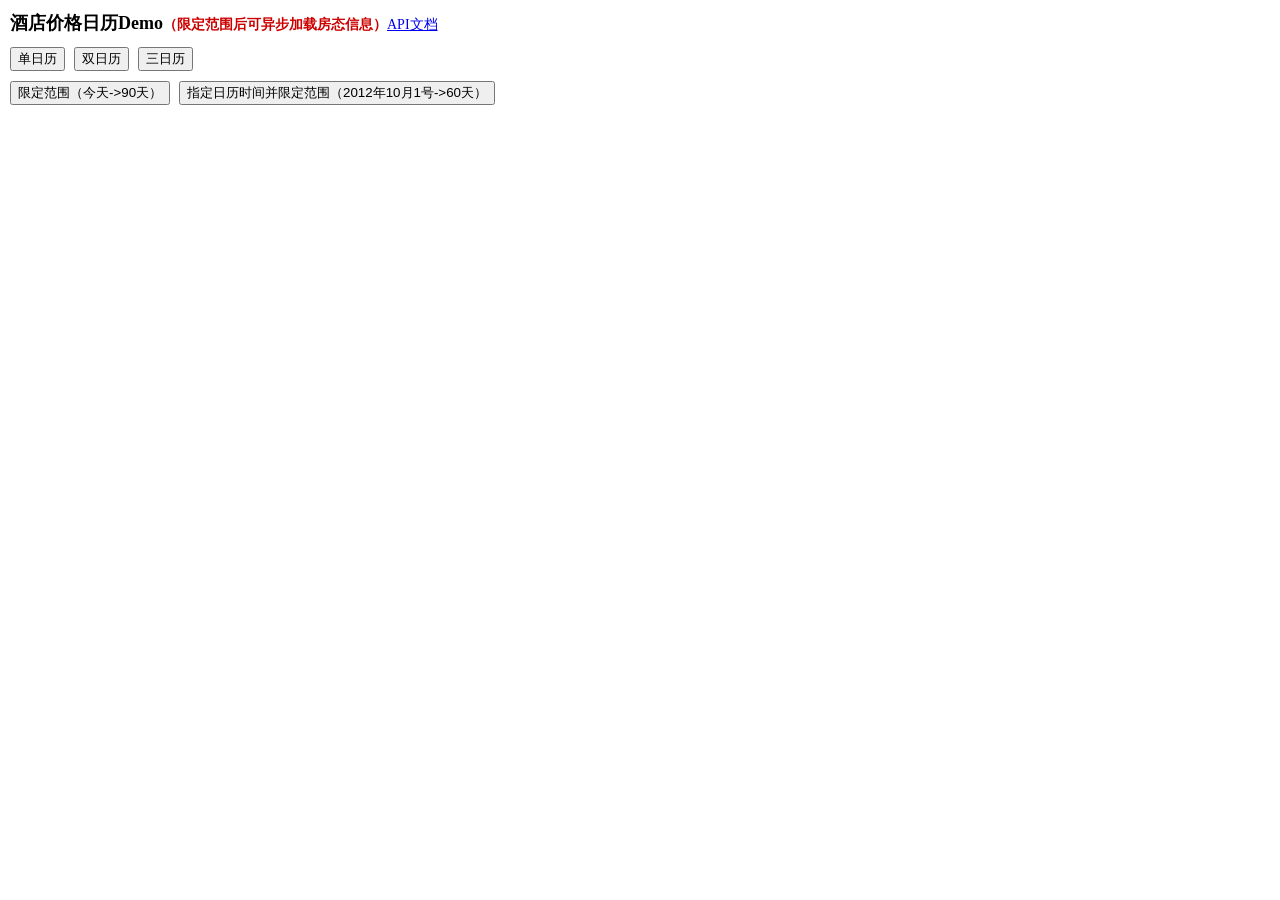
==== demo.html @ 15e32de6 "不二街 不二街" ====
<!DOCTYPE HTML>
<html>
<head>
    <meta charset="utf-8">
    <meta name="author" content="angtian">
    <meta name="description" content="酒店价格日历组件Demo">
    <meta name ="keywords" content="日历, 日历组件, 价格日历">
    <title>酒店价格日历Demo</title>
<style>
body{padding:0;margin:0 10px;}
.title{padding:0;margin:10px 0;font:700 18px/1.5 \5fae\8f6f\96c5\9ed1;}
.title em{font-style:normal;color:#C00;font-size:14px;}
.title a{font:400 14px/1.5 Tahoma;}
.example{margin-top:10px;}
.example button{margin:0 5px 10px 0;}
</style>
<script src="http://yui.yahooapis.com/3.5.1/build/yui/yui-min.js"></script>
<script>
var config = {
	modules: {
		'price-calendar': {
			fullpath: 'price-calendar.js',
			type    : 'js',
			requires: ['price-calendar-css']
		},
		'price-calendar-css': {
			fullpath: 'price-calendar.css',
			type    : 'css'
		}
	}
};
YUI(config).use('price-calendar', 'jsonp', function(Y) {
    var sub  = Y.Lang.sub;
    var url = 'http://fgm.cc/learn/calendar/price-calendar/getData.asp?minDate={mindate}&maxDate={maxdate}&callback={callback}';
    
    //价格日历实例    
    var oCal = new Y.PriceCalendar();
    
        //点击确定按钮
        oCal.on('confirm', function() {
            alert('入住时间：' + this.get('depDate') + '\n离店时间：' + this.get('endDate'));
        });
        
        //点击取消按钮
        oCal.on('cancel', function() {
            this.set('depDate', '').set('endDate', '').render();
        });
    
    Y.one('#J_Example').delegate('click', function(e) {
        var that    = this,
            oTarget = e.currentTarget;
        switch(true) {
            //设置日历显示个数
            case oTarget.hasClass('J_Count'):
                this.set('count', oTarget.getAttribute('data-value')).render();
                break;
            //时间范围限定
            case oTarget.hasClass('J_Limit'):
                this.set('data', null)
                    .set('depDate', '')
                    .set('endDate', '')
                    .set('minDate', '')
                    .set('afterDays', oTarget.getAttribute('data-limit'));
                if(!oTarget.hasAttribute('data-date')) {
                    this.set('date', new Date())
                }
                else {
                    var oDate = oTarget.getAttribute('data-date');
                    this.set('minDate', oDate);
                    this.set('date', oDate);
                }
                oTarget.ancestor().one('.J_RoomStatus') ?
                    oTarget.ancestor().one('.J_RoomStatus').setContent('\u663e\u793a\u623f\u6001').removeClass('J_Show') :
                    oTarget.ancestor().append('<button class="J_RoomStatus">\u663e\u793a\u623f\u6001</button>');
                break;
            //异步拉取酒店数据
            case oTarget.hasClass('J_RoomStatus'):
                oTarget.toggleClass ('J_Show');
                if(oTarget.hasClass('J_Show'))
                    Y.jsonp(
                        sub(url, {
                            mindate:this.get('minDate'),
                            maxdate:this.get('maxDate')
                        }),
                        {
                            on: {
                                success: function(data) {
                                    that.set('data', data);
                                    oTarget.setContent('\u9690\u85cf\u623f\u6001')
                                }
                            }
                        }
                    );
                else {
                    this.set('data', null);
                    oTarget.setContent('\u663e\u793a\u623f\u6001');
                }
                break;              
        }
    }, 'button', oCal);
});
</script>
</head>
<body>
<h1 class="title">酒店价格日历Demo<em>（限定范围后可异步加载房态信息）</em><a href="api.html" target="_blank">API文档</a></h1>
<div id="J_Example" class="example">
    <button class="J_Count" data-value="1">单日历</button>
    <button class="J_Count" data-value="2">双日历</button>
    <button class="J_Count" data-value="3">三日历</button>
    <br />
    <button class="J_Limit" data-limit="90">限定范围（今天->90天）</button>
    <button class="J_Limit" data-limit="60" data-date="2012-10-01">指定日历时间并限定范围（2012年10月1号->60天）</button>
</div>
</body>
</html>
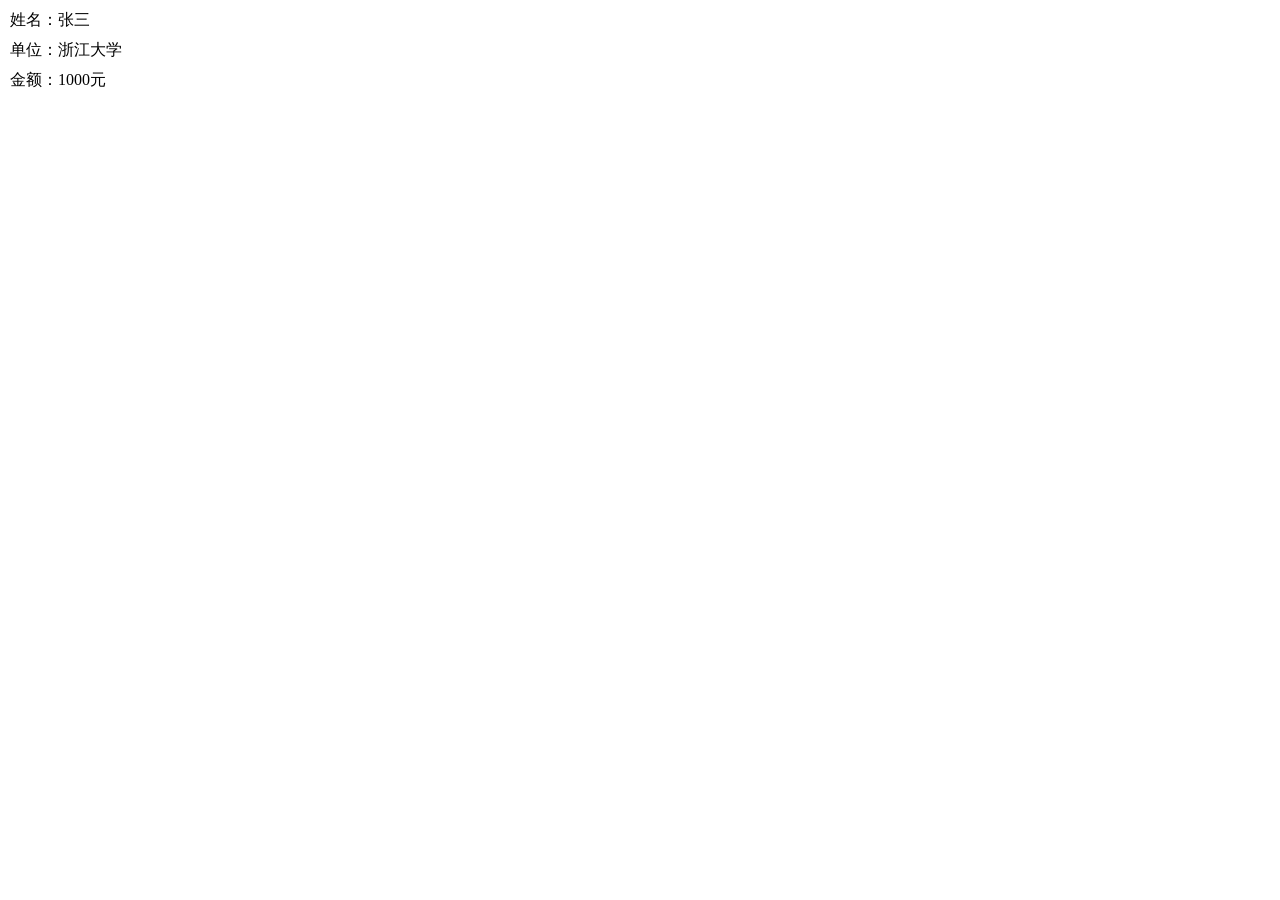
==== commit c93c1196: "rt rt" ====
--- a/demo.html
+++ b/demo.html
@@ -1,115 +1,103 @@
-<!DOCTYPE HTML>
-<html>
-<head>
-    <meta charset="utf-8">
-    <meta name="author" content="angtian">
-    <meta name="description" content="酒店价格日历组件Demo">
-    <meta name ="keywords" content="日历, 日历组件, 价格日历">
-    <title>酒店价格日历Demo</title>
-<style>
-body{padding:0;margin:0 10px;}
-.title{padding:0;margin:10px 0;font:700 18px/1.5 \5fae\8f6f\96c5\9ed1;}
-.title em{font-style:normal;color:#C00;font-size:14px;}
-.title a{font:400 14px/1.5 Tahoma;}
-.example{margin-top:10px;}
-.example button{margin:0 5px 10px 0;}
-</style>
-<script src="http://yui.yahooapis.com/3.5.1/build/yui/yui-min.js"></script>
-<script>
-var config = {
-	modules: {
-		'price-calendar': {
-			fullpath: 'price-calendar.js',
-			type    : 'js',
-			requires: ['price-calendar-css']
-		},
-		'price-calendar-css': {
-			fullpath: 'price-calendar.css',
-			type    : 'css'
-		}
-	}
-};
-YUI(config).use('price-calendar', 'jsonp', function(Y) {
-    var sub  = Y.Lang.sub;
-    var url = 'http://fgm.cc/learn/calendar/price-calendar/getData.asp?minDate={mindate}&maxDate={maxdate}&callback={callback}';
-    
-    //价格日历实例    
-    var oCal = new Y.PriceCalendar();
-    
-        //点击确定按钮
-        oCal.on('confirm', function() {
-            alert('入住时间：' + this.get('depDate') + '\n离店时间：' + this.get('endDate'));
-        });
-        
-        //点击取消按钮
-        oCal.on('cancel', function() {
-            this.set('depDate', '').set('endDate', '').render();
-        });
-    
-    Y.one('#J_Example').delegate('click', function(e) {
-        var that    = this,
-            oTarget = e.currentTarget;
-        switch(true) {
-            //设置日历显示个数
-            case oTarget.hasClass('J_Count'):
-                this.set('count', oTarget.getAttribute('data-value')).render();
-                break;
-            //时间范围限定
-            case oTarget.hasClass('J_Limit'):
-                this.set('data', null)
-                    .set('depDate', '')
-                    .set('endDate', '')
-                    .set('minDate', '')
-                    .set('afterDays', oTarget.getAttribute('data-limit'));
-                if(!oTarget.hasAttribute('data-date')) {
-                    this.set('date', new Date())
-                }
-                else {
-                    var oDate = oTarget.getAttribute('data-date');
-                    this.set('minDate', oDate);
-                    this.set('date', oDate);
-                }
-                oTarget.ancestor().one('.J_RoomStatus') ?
-                    oTarget.ancestor().one('.J_RoomStatus').setContent('\u663e\u793a\u623f\u6001').removeClass('J_Show') :
-                    oTarget.ancestor().append('<button class="J_RoomStatus">\u663e\u793a\u623f\u6001</button>');
-                break;
-            //异步拉取酒店数据
-            case oTarget.hasClass('J_RoomStatus'):
-                oTarget.toggleClass ('J_Show');
-                if(oTarget.hasClass('J_Show'))
-                    Y.jsonp(
-                        sub(url, {
-                            mindate:this.get('minDate'),
-                            maxdate:this.get('maxDate')
-                        }),
-                        {
-                            on: {
-                                success: function(data) {
-                                    that.set('data', data);
-                                    oTarget.setContent('\u9690\u85cf\u623f\u6001')
-                                }
-                            }
-                        }
-                    );
-                else {
-                    this.set('data', null);
-                    oTarget.setContent('\u663e\u793a\u623f\u6001');
-                }
-                break;              
-        }
-    }, 'button', oCal);
-});
-</script>
-</head>
-<body>
-<h1 class="title">酒店价格日历Demo<em>（限定范围后可异步加载房态信息）</em><a href="api.html" target="_blank">API文档</a></h1>
-<div id="J_Example" class="example">
-    <button class="J_Count" data-value="1">单日历</button>
-    <button class="J_Count" data-value="2">双日历</button>
-    <button class="J_Count" data-value="3">三日历</button>
-    <br />
-    <button class="J_Limit" data-limit="90">限定范围（今天->90天）</button>
-    <button class="J_Limit" data-limit="60" data-date="2012-10-01">指定日历时间并限定范围（2012年10月1号->60天）</button>
-</div>
-</body>
-</html>
+<!DOCTYPE html>  
+<html>  
+<head>  
+<meta http-equiv=Content-Type content="text/html;charset=utf-8">  
+<title>发票打印</title>  
+</head>  
+<script type="text/javascript"  
+    src="js/jquery-2.1.4.min.js"></script>  
+<body>  
+    <div name="invoice">  
+        <div name="stuname" id="stuname">姓名：张三</div>  
+  
+        <div name="feeacount" id="feeacount">金额：1000元</div>  
+  
+        <div name="schoolname" id="schoolname">单位：浙江大学</div>  
+  
+    </div>
+    <script type="text/javascript">
+    	$(function() {  
+  
+    // 设定元素相对原点的初始位置  
+    var init_x = 0;  
+    var init_y = 0;  
+  
+    // 设定各元素的初始位置  
+    var _stuname = $("#stuname");  
+    var stuname_x = 10;  
+    var stuname_y = 10;  
+    var _feeacount = $("#feeacount");  
+    var feeacount_x = 10;  
+    var feeacount_y = 70;  
+    var _schoolname = $("#schoolname");  
+    var schoolname_x = 10;  
+    var schoolname_y = 40;  
+  
+    var ids = [ _stuname, _feeacount, _schoolname ];  
+    var ids_x = [ stuname_x, feeacount_x, schoolname_x ];  
+    var ids_y = [ stuname_y, feeacount_y, schoolname_y ];  
+  
+    // 循环添加元素移动事件监听,添加绝对定位,改变鼠标指针样式  
+    $.each(ids, function(i, _this) {  
+        _this.css({  
+            'position' : 'absolute',  
+            'cursor' : 'crosshair',  
+            'left' : ids_x[i],  
+            'top' : ids_y[i]  
+        });  
+  
+        _this.mousedown(function(e) {  
+            beginmove(e, _this);  
+        });  
+    });  
+  
+    // 开始移动元素位置  
+    function beginmove(e, _this) {  
+        // 当前元素的位置  
+        var offset = _this.offset();  
+        var cx = offset.left;  
+        var cy = offset.top;  
+        // 当前鼠标的位置(移动前，鼠标按下)  
+        var sx = e.pageX;  
+        var sy = e.pageY;  
+  
+        // 计算当前鼠标和元素之间位置的偏移量，让移动后的元素以鼠标按下时的位置为坐标。（默认以元素左上点为坐标）  
+        var px = sx - cx;  
+        var py = sy - cy;  
+  
+        // 绑定鼠标的移动事件，因为光标在DIV元素外面也要有效果，所以要用doucment的事件，而不用DIV元素的事件  
+        $(document).bind("mousemove", function(ev) {  
+            // 当前鼠标的位置（移动后，鼠标弹起）  
+            sx = ev.pageX;  
+            sy = ev.pageY;  
+  
+            // 当前元素位置  
+            var _x = sx - px;  
+            var _y = sy - py;  
+            // 设定元素位置  
+            _this.css({  
+                'left' : _x,  
+                'top' : _y  
+            });  
+        });  
+        // 当鼠标按键弹起时，解除元素移动，让元素停留在当前位置  
+        $(document).mouseup(function() {  
+            $(this).unbind("mousemove");  
+            // 记录元素位置  
+            $.each(ids, function(i, _this) {  
+                // 当前元素的位置  
+                var offset = _this.offset();  
+                var cx = offset.left;  
+                var cy = offset.top;  
+                // 保存位置  
+                ids_x[i] = cx;  
+                ids_y[i] = cy;  
+  
+            });  
+  
+        })  
+    }  
+});  
+    </script>  
+</body>  
+</html>  
